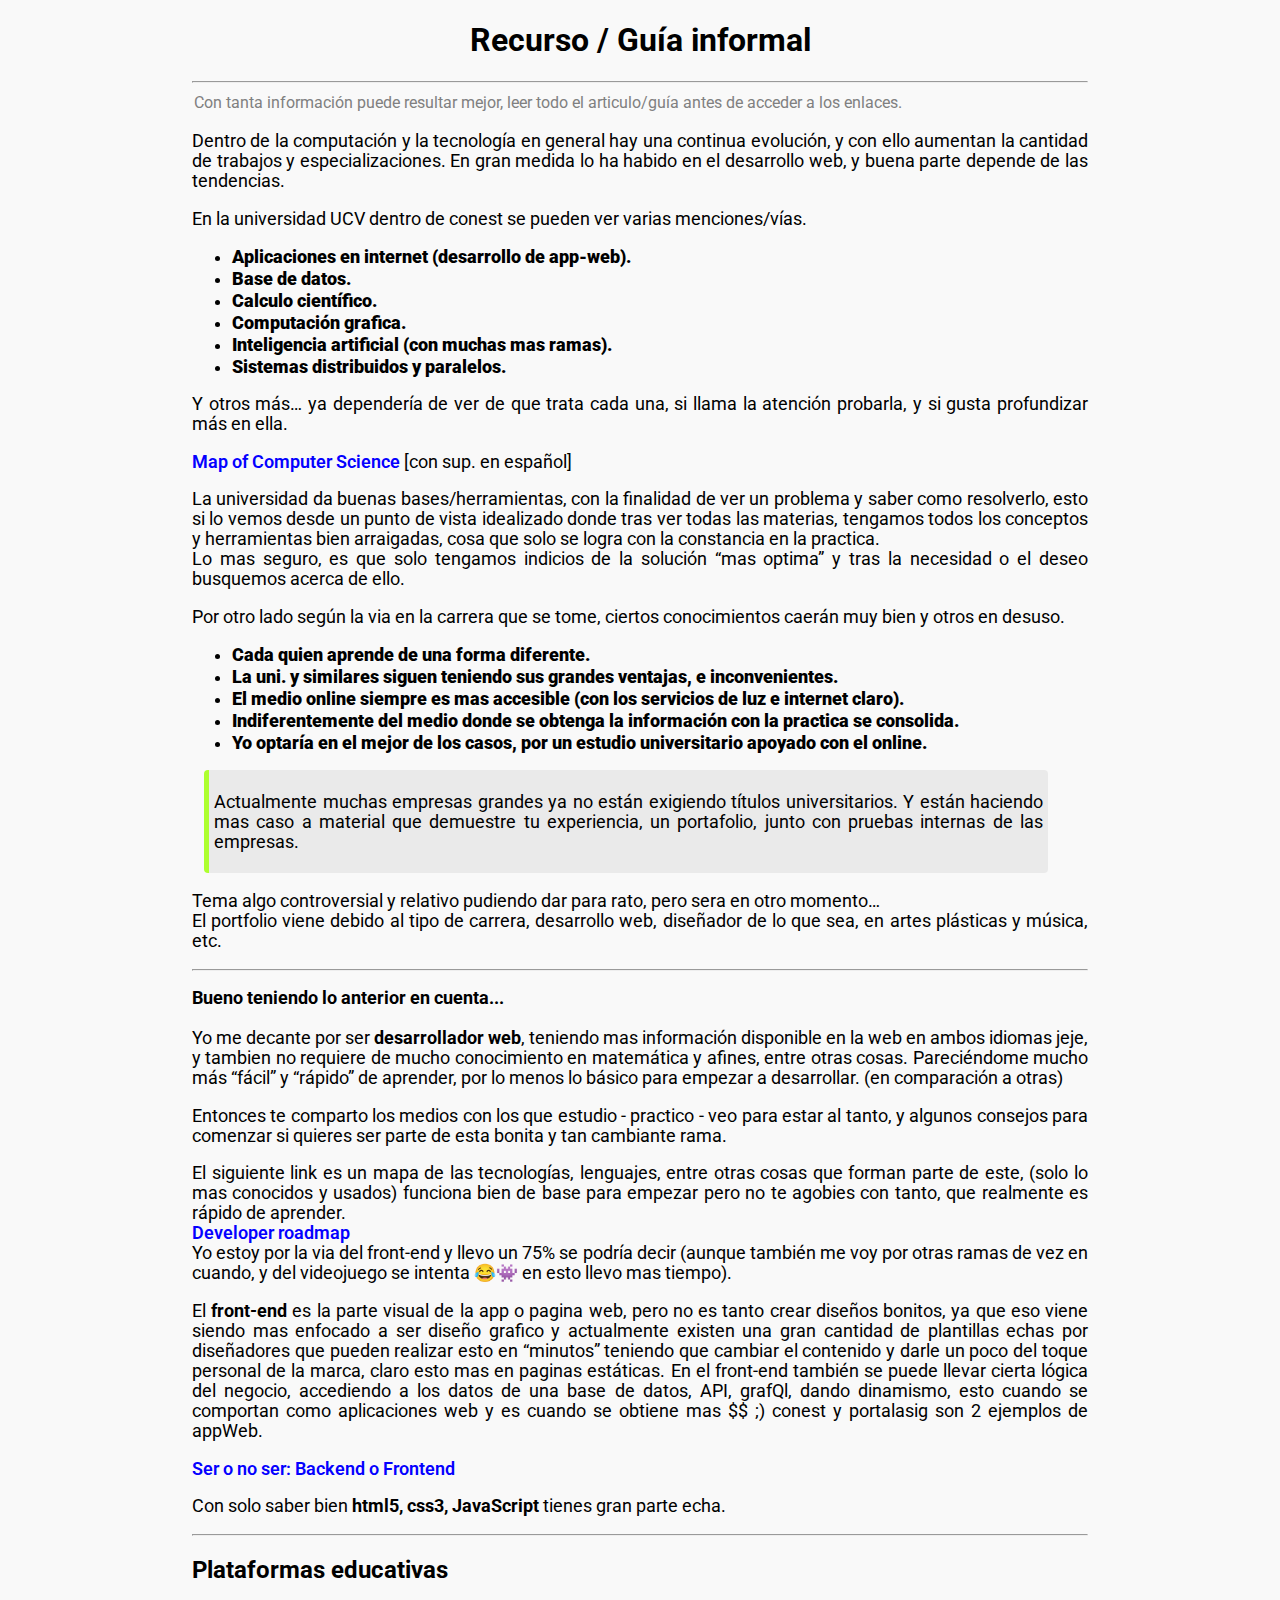
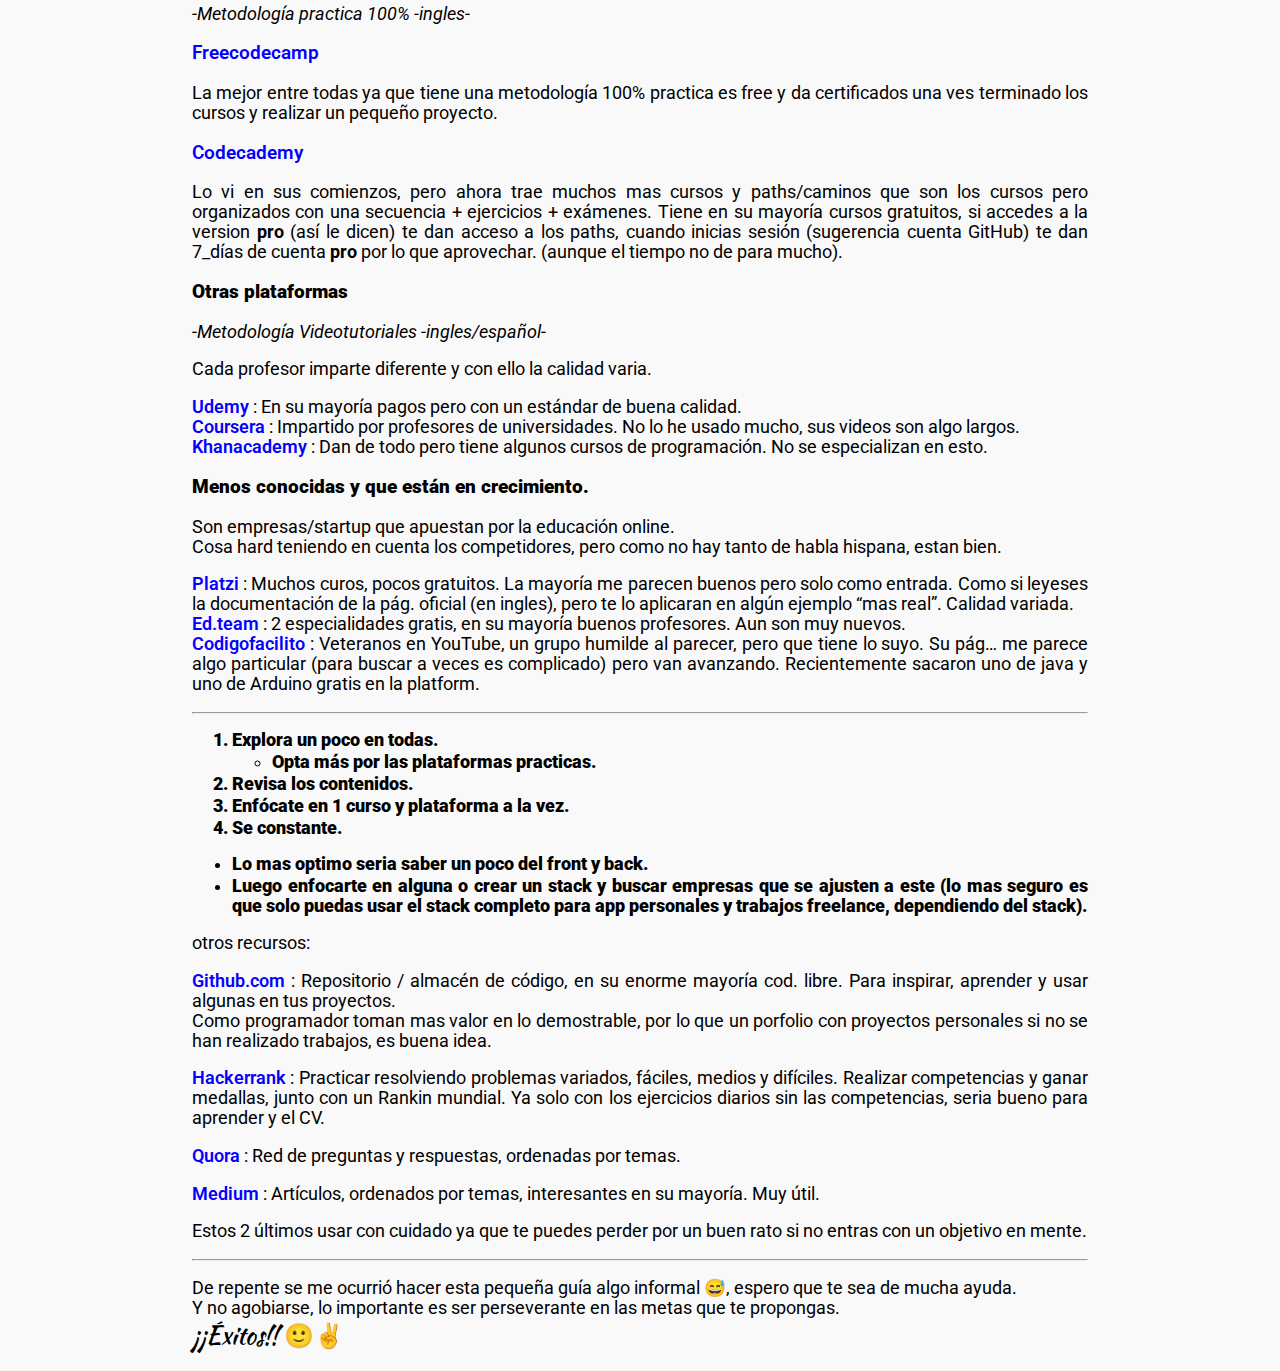
==== index.html @ 8a84d7c5 "Rename Guia-desarrollo-web.html to index.html" ====
<!DOCTYPE html>
<html>

<head>
  <meta charset="utf-8">
  <title>Untitled Document.md</title>
  <link href="https://fonts.googleapis.com/css?family=Kaushan+Script|Roboto" rel="stylesheet">
  <link rel="stylesheet" href="Guia-desarrollo-web.css">
</head>

<body>
  <h1>Recurso / Guía informal </h1>
  <hr>
  <span class="nota">
    Con tanta información puede resultar mejor, leer todo el articulo/guía antes de acceder a los enlaces.
  </span>
  <p>Dentro de la computación y la tecnología en general hay una continua evolución, y con ello aumentan la cantidad de
    trabajos y especializaciones. En gran medida lo ha habido en el desarrollo web, y buena parte depende de las
    tendencias.</p>
  <p>En la universidad UCV dentro de conest se pueden ver varias menciones/vías.</p>
  <ul>
    <li>Aplicaciones en internet (desarrollo de app-web).</li>
    <li>Base de datos.</li>
    <li>Calculo científico.</li>
    <li>Computación grafica.</li>
    <li>Inteligencia artificial (con muchas mas ramas).</li>
    <li>Sistemas distribuidos y paralelos.</li>
    </p>
  </ul>
  <p>Y otros más… ya dependería de ver de que trata cada una, si llama la atención
    probarla, y si gusta profundizar más en ella.</p>
  <p><a href="https://www.youtube.com/watch?v=SzJ46YA_RaA">Map of Computer Science</a> [con sup. en español]</p>
  <p>La universidad da buenas bases/herramientas, con la finalidad de ver un problema y saber como resolverlo, esto si
    lo vemos desde un punto de vista idealizado donde tras ver todas las materias, tengamos todos los conceptos y
    herramientas bien arraigadas, cosa que solo se logra con la constancia en la practica.<br>
    Lo mas seguro, es que solo tengamos indicios de la solución “mas optima” y tras la necesidad o el deseo busquemos
    acerca de ello.</p>
  <p>Por otro lado según la via en la carrera que se tome, ciertos conocimientos caerán muy bien y otros en desuso.</p>
  <p>
    <ul>
      <li>
        Cada quien aprende de una forma diferente.<br>
      </li>
      <li>
        La uni. y similares siguen teniendo sus grandes ventajas, e inconvenientes.<br>
      </li>
      <li>
        El medio online siempre es mas accesible (con los servicios de luz e internet claro).<br>
      </li>
      <li>
        Indiferentemente del medio donde se obtenga la información con la practica se consolida.<br>
      </li>
      <li>
        Yo optaría en el mejor de los casos, por un estudio universitario apoyado con el online.<br>
      </li>
    </ul>
  </p>

  <blockquote>
    <p>Actualmente muchas empresas grandes ya no están exigiendo títulos universitarios.
      Y están haciendo mas caso a material que demuestre tu experiencia, un portafolio, junto con
      pruebas internas de las empresas.</p>
  </blockquote>
  <p>Tema algo controversial y relativo pudiendo dar para rato, pero sera en otro momento…<br>
    <!-- Lo importante es que cada quien haga valer sus conocimientos/habilidades y se cobre lo justo por el esfuerzo.<br>  -->
    El portfolio viene debido al tipo de carrera, desarrollo web, diseñador de lo que sea, en artes plásticas y
    música, etc.</p>
  <hr>
  <p><strong>Bueno teniendo lo anterior en cuenta...</strong><br><br>
    Yo me decante por ser <strong>desarrollador web</strong>, teniendo mas información disponible en la web en ambos
    idiomas jeje, y tambien no requiere de mucho conocimiento en matemática y afines, entre otras cosas. Pareciéndome
    mucho más
    “fácil” y “rápido” de aprender, por lo menos lo básico para empezar a desarrollar. (en comparación a otras)</p>
  <p>Entonces te comparto los medios con los que estudio - practico - veo para estar al tanto, y algunos consejos para
    comenzar si
    quieres ser parte de esta bonita y tan cambiante rama.</p>
  <p>El siguiente link es un mapa de las tecnologías, lenguajes, entre otras cosas que forman parte de este, (solo lo
    mas conocidos y usados) funciona bien de base para empezar pero no te agobies con tanto, que realmente es rápido de
    aprender.<br>
    <a href="https://github.com/kamranahmedse/developer-roadmap">Developer roadmap</a><br>
    Yo estoy por la via del front-end y llevo un 75% se podría decir (aunque también me voy por otras ramas de vez en
    cuando, y del videojuego se intenta 😂👾 en esto llevo mas tiempo).</p>
  <p>El <strong>front-end</strong> es la parte visual de la app o pagina web, pero no es tanto crear diseños bonitos,
    ya que eso viene siendo mas enfocado a ser diseño grafico y actualmente existen una gran cantidad de plantillas
    echas por diseñadores que pueden realizar esto en “minutos” teniendo que cambiar el contenido y darle un poco del
    toque personal de la marca, claro esto mas en paginas estáticas. En el
    front-end también se puede llevar cierta lógica del negocio, accediendo a los datos de una base de datos, API,
    grafQl, dando dinamismo, esto cuando se comportan como aplicaciones web y es cuando se obtiene mas $$ ;) conest y
    portalasig son 2 ejemplos de appWeb.</p>
  <p><a href="https://www.youtube.com/watch?v=WViNjzoDonU&amp;t=3s">Ser o no ser: Backend o
      Frontend</a></p>
  <p>Con solo saber bien <strong>html5, css3, JavaScript</strong> tienes gran parte echa.</p>
  <hr>
  <h2><a id="Plataformas_educativas_58"></a>Plataformas educativas</h2>
  <p>-<em>Metodología practica 100% -ingles</em>-</p>
  <h3><a id="freecodecamphttpswwwfreecodecamporg_62"></a><a href="https://www.freecodecamp.org/">Freecodecamp</a></h3>
  <p>La mejor entre todas ya que tiene una metodología 100% practica es free y da certificados una ves terminado los
    cursos y realizar un pequeño proyecto.</p>
  <h3><a id="codecademyhttpswwwcodecademycomeslearn_66"></a><a href="https://www.codecademy.com/es/learn">Codecademy</a></h3>
  <p>Lo vi en sus comienzos, pero ahora trae muchos mas cursos y paths/caminos que son los cursos pero organizados con
    una secuencia + ejercicios + exámenes. Tiene en su mayoría cursos gratuitos, si accedes a la version <strong>pro</strong>
    (así le dicen) te dan acceso a los paths, cuando inicias sesión (sugerencia cuenta GitHub) te dan 7_días de cuenta
    <strong>pro</strong> por lo que aprovechar. (aunque el tiempo no de para mucho).</p>
  <h3><a id="Otras_plataformas_Metodologa_Videotutoriales_inglesespaol_70"></a><strong>Otras plataformas</strong></h3>
  <p>-<em>Metodología Videotutoriales -ingles/español</em>-</p>
  <p>Cada profesor imparte diferente y con ello la calidad varia.</p>
  <p><a href="https://www.udemy.com/">Udemy</a> : En su mayoría pagos pero con un estándar de buena calidad.<br>
    <a href="https://www.coursera.org/">Coursera</a> : Impartido por profesores de universidades. No lo he usado mucho,
    sus videos son algo largos.<br>
    <a href="https://es.khanacademy.org/">Khanacademy</a> : Dan de todo pero tiene algunos cursos de programación. No
    se especializan en esto.</p>
  <h3><a id="Menos_conocidas_y_que_estn_en_crecimiento_78"></a><strong>Menos conocidas y que están en crecimiento.</strong></h3>
  <p>Son empresas/startup que apuestan por la educación online.<br>
    Cosa hard teniendo en cuenta los competidores, pero como no hay tanto de habla hispana, estan bien.</p>
  <p><a href="https://platzi.com/">Platzi</a> : Muchos curos, pocos gratuitos. La mayoría me parecen buenos pero solo
    como entrada. Como si leyeses la documentación de la pág. oficial (en ingles), pero te lo aplicaran en algún
    ejemplo “mas real”. Calidad variada.<br>
    <a href="https://ed.team/especialidades">Ed.team</a> : 2 especialidades gratis, en su mayoría buenos profesores.
    Aun son muy nuevos.<br>
    <a href="https://codigofacilito.com/">Codigofacilito</a> : Veteranos en YouTube, un grupo humilde al parecer, pero
    que tiene lo suyo. Su pág… me parece algo particular (para buscar a veces es complicado) pero van avanzando.
    Recientemente sacaron uno de java y uno de Arduino gratis en la platform.</p>
  <hr>
  <ol>
    <li>Explora un poco en todas.
      <ul>
        <li>Opta más por las plataformas practicas.</li>
      </ul>
    </li>
    <li>Revisa los contenidos.</li>
    <li>Enfócate en 1 curso y plataforma a la vez.</li>
    <li>Se constante.</li>
  </ol>
  <ul>
    <li>Lo mas optimo seria saber un poco del front y back.</li>
    <li>Luego enfocarte en alguna o crear un stack y buscar empresas que se ajusten a este (lo mas seguro es que solo
      puedas usar el stack completo para app personales y trabajos freelance, dependiendo del stack).</li>
  </ul>
  <p>otros recursos:</p>
  <p><a href="https://github.com/explore">Github.com</a> : Repositorio / almacén de código, en su enorme mayoría cod.
    libre. Para inspirar, aprender y usar algunas en tus proyectos.<br>
    Como programador toman mas valor en lo demostrable, por lo que un porfolio con proyectos personales si no se han
    realizado trabajos, es buena idea.</p>
  <p><a href="https://www.hackerrank.com">Hackerrank</a> : Practicar resolviendo problemas variados, fáciles, medios y
    difíciles. Realizar competencias y ganar medallas, junto con un Rankin mundial. Ya solo con los ejercicios diarios
    sin las competencias, seria bueno para aprender y el CV.</p>
  <p><a href="https://es.quora.com/">Quora</a> : Red de preguntas y respuestas, ordenadas por temas.</p>
  <p><a href="https://medium.com/">Medium</a> : Artículos, ordenados por temas, interesantes en su mayoría. Muy útil.</p>
  <p>Estos 2 últimos usar con cuidado ya que te puedes perder por un buen rato si no entras con un objetivo en mente.</p>

  <hr>
  <p>
    De repente se me ocurrió hacer esta pequeña guía algo informal 😅, espero que te sea de mucha ayuda.<br>
    Y no agobiarse, lo importante es ser perseverante en las metas que te propongas. <br>
    <span class="exitos">
      ¡¡Éxitos!! 🙂✌
    </span>
  </p>
</body>

</html>
---- Guia-desarrollo-web.css ----
/* 
font-family: 'Roboto', sans-serif;
font-family: 'Kaushan Script', cursive;
*/
body {
  margin: 0 28px;
  padding: 0;
  font-family: 'Roboto', sans-serif;
  text-align: justify;
  background-color: rgba(233, 232, 232, 0.26);
  font-weight: 400;
  text-rendering: optimizeLegibility;
}

h1 {
  text-align: center;
}
p, li {
  font-size: 1.1rem;
}

a {
  font-weight: 600;
  text-decoration: none;
  color: rgb(4, 0, 255);
}
blockquote {
  margin-left: 12px; 
  background-color: rgba(51, 51, 51, 0.075);
  padding: 4px 5px;
  border-left: solid 5px greenyellow;
  border-radius: 4px;
}
li {
  margin-top: 2px;
  font-weight: 900;
}
.nota {
  display: block;
  color: grey;
  font-size: 1em;
  padding: 2px;
}
.exitos {
  font-family:'Kaushan Script', cursive;
  font-size: 24px;
}
@media screen and (min-width: 600px){
  body {
    margin: 0 10%;
  }
}
@media screen and (min-width: 800px){
  body {
    margin: 0 15%;
  }
}
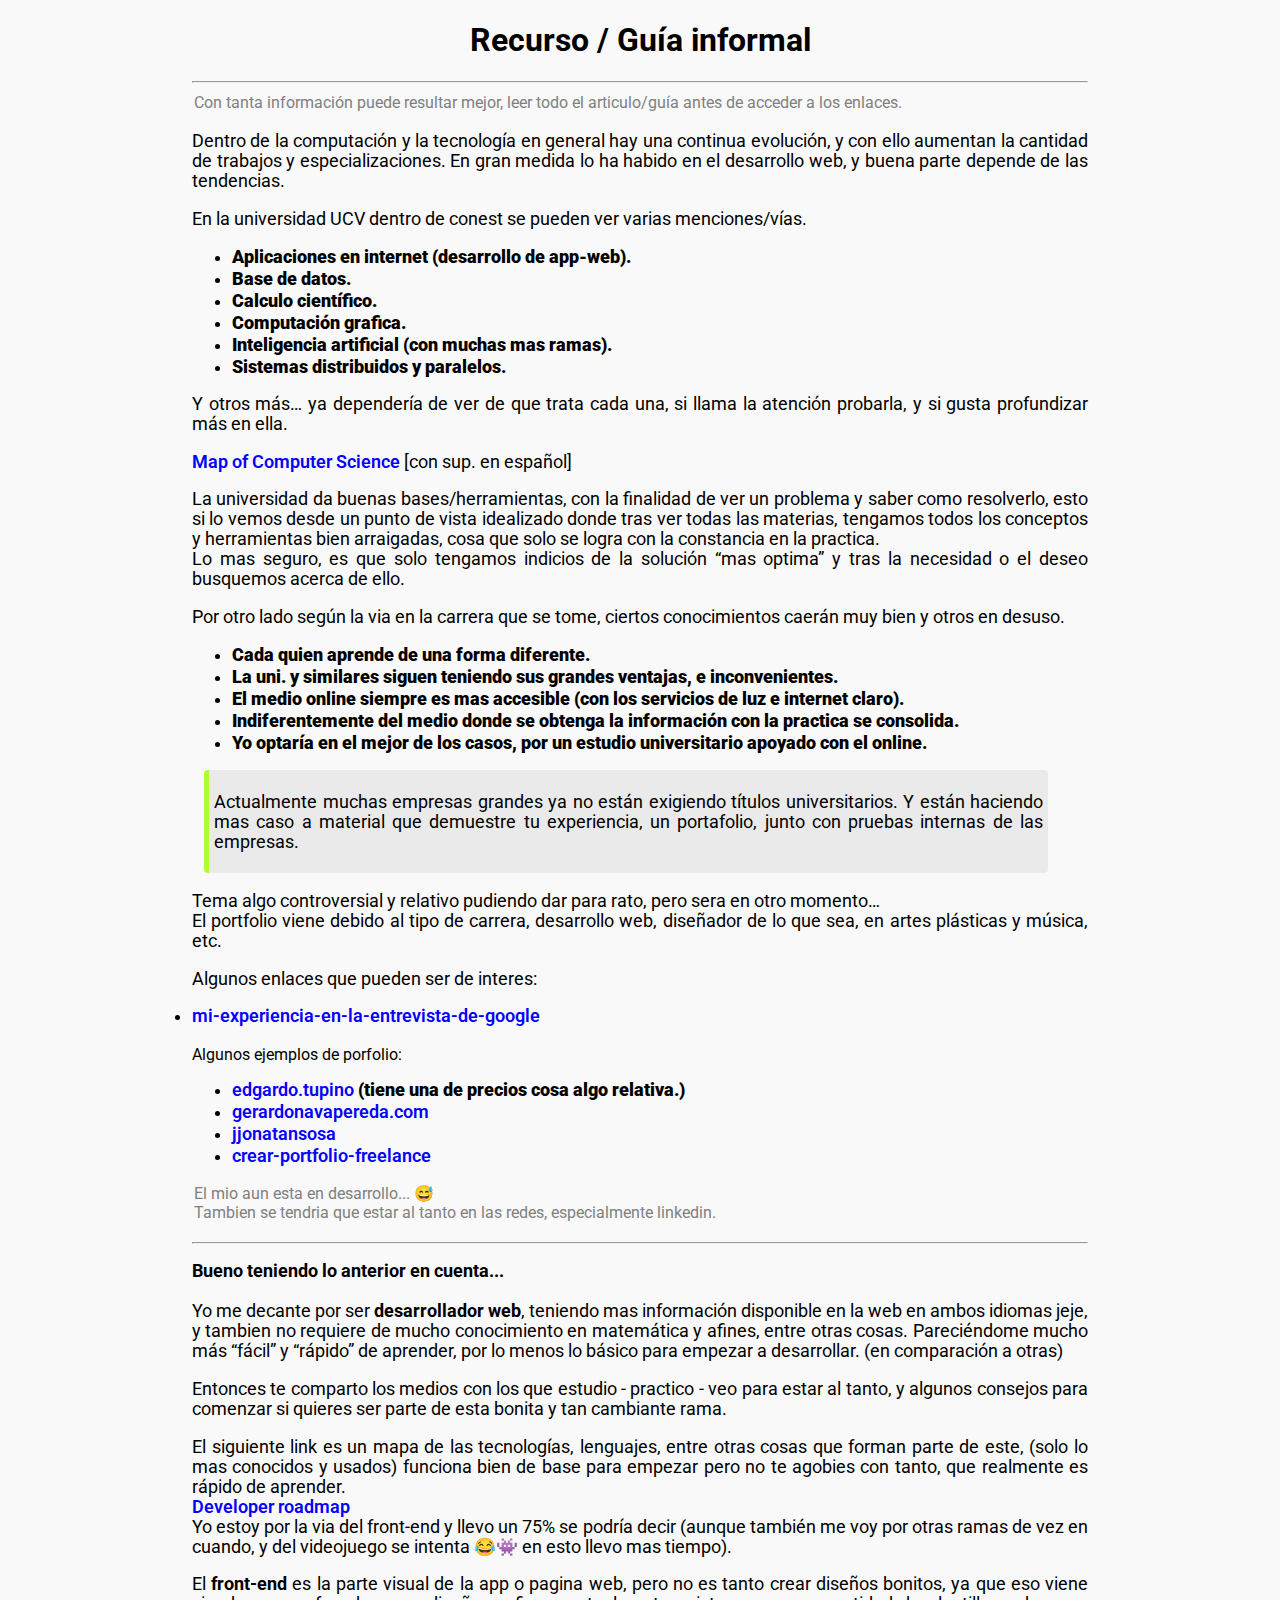
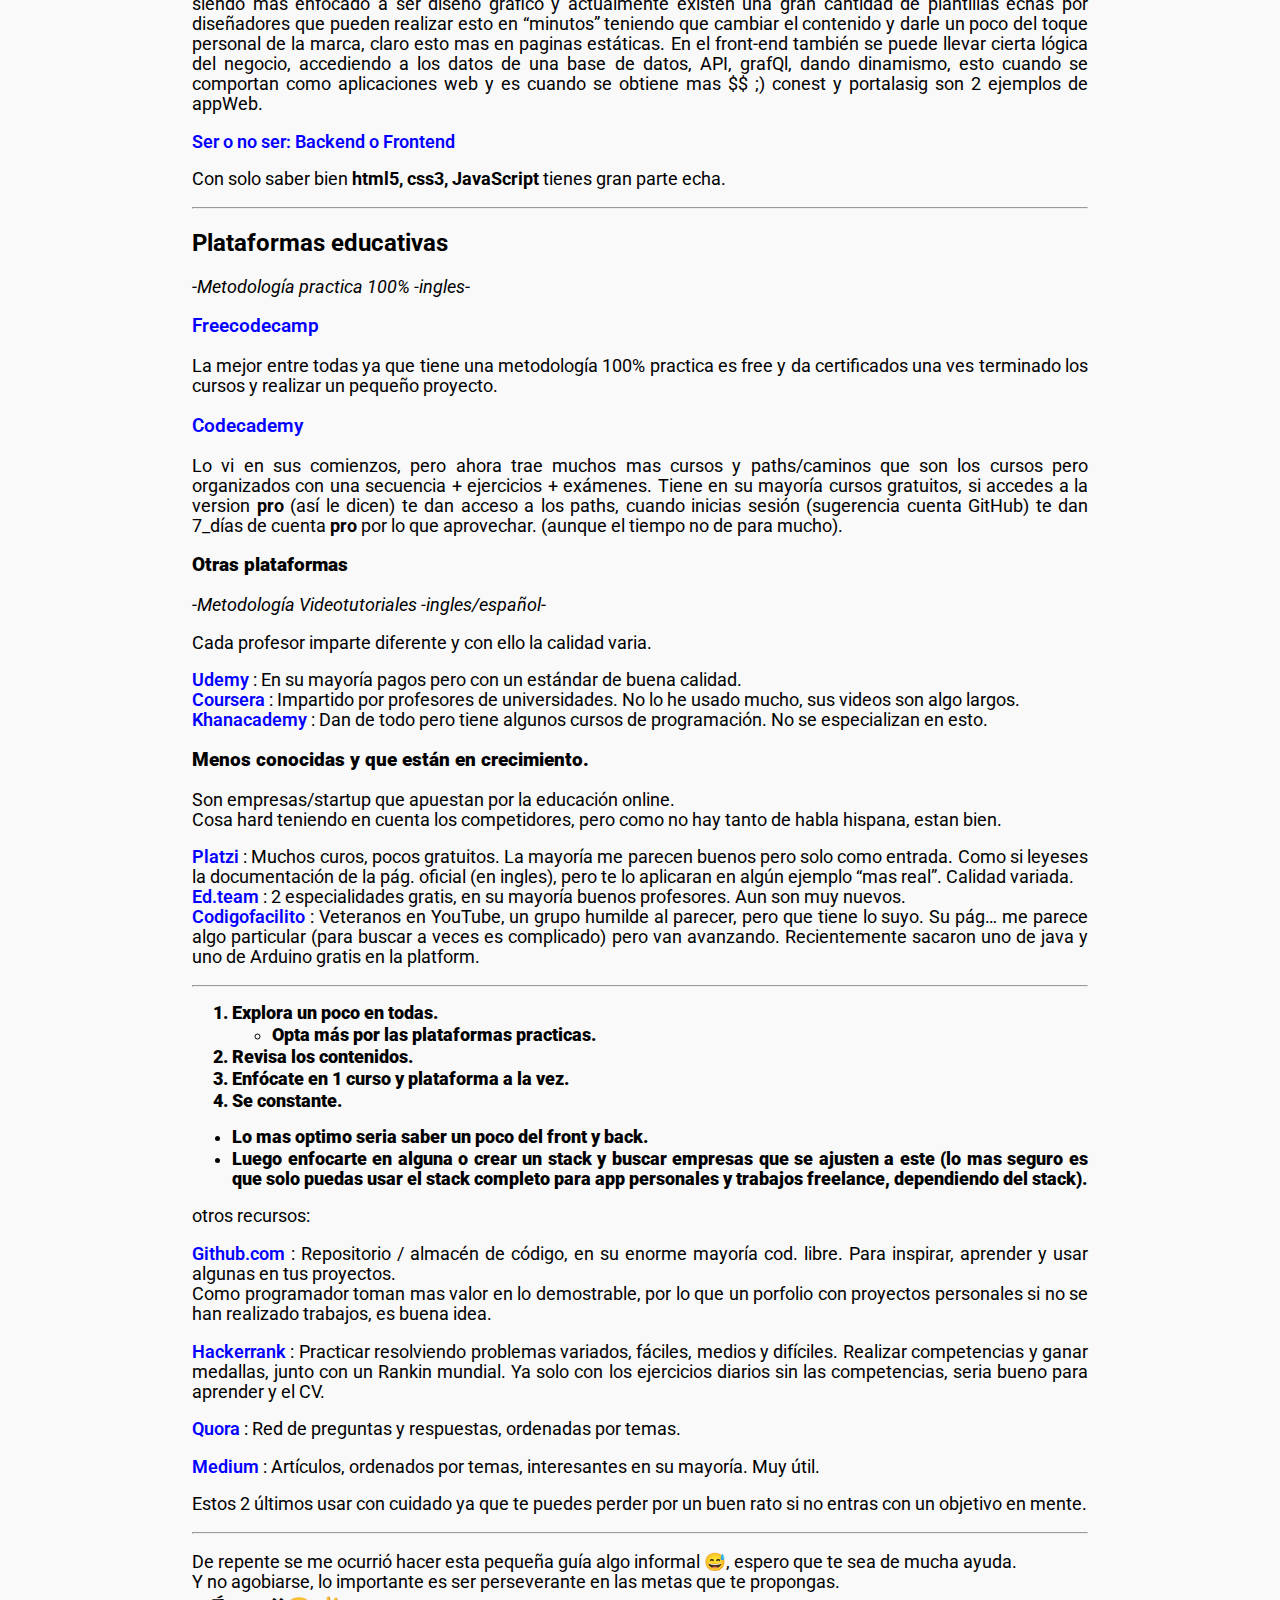
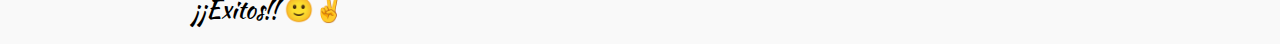
==== commit bb1f5ea8: "Merge branch 'master' of https://github.com/avicdro/Guia-informal-para-comenzar-en-el-desarrollo-web" ====
--- a/index.html
+++ b/index.html
@@ -64,7 +64,35 @@
   <p>Tema algo controversial y relativo pudiendo dar para rato, pero sera en otro momento…<br>
     <!-- Lo importante es que cada quien haga valer sus conocimientos/habilidades y se cobre lo justo por el esfuerzo.<br>  -->
     El portfolio viene debido al tipo de carrera, desarrollo web, diseñador de lo que sea, en artes plásticas y
-    música, etc.</p>
+    música, etc.
+  </p>
+  <p>
+    Algunos enlaces que pueden ser de interes: <br>
+
+    <li>
+      <a href="http://www.enrique7mc.com/2017/05/mi-experiencia-en-la-entrevista-de-google/">mi-experiencia-en-la-entrevista-de-google</a>
+    </li> 
+    <br>
+    Algunos ejemplos de porfolio: <br>
+    <ul>
+      <li>
+        <a href="https://edgardo.tupino.com/">edgardo.tupino</a> (tiene una de precios cosa algo relativa.) <br>
+      </li>
+      <li>
+        <a href="https://gerardonavapereda.com/#blog">gerardonavapereda.com</a> <br>
+      </li>
+      <li>
+        <a href="https://jjonatansosa.github.io/portafolio/index.html#home">jjonatansosa</a> <br>
+      </li>
+      <li>
+        <a href="https://www.lancetalent.com/blog/crear-portfolio-freelance-fp/">crear-portfolio-freelance</a> <br>
+      </li>
+    </ul>
+    <span class="nota">
+      El mio aun esta en desarrollo... 😅 <br>
+      Tambien se tendria que estar al tanto en las redes, especialmente linkedin.
+    </span>
+  </p>
   <hr>
   <p><strong>Bueno teniendo lo anterior en cuenta...</strong><br><br>
     Yo me decante por ser <strong>desarrollador web</strong>, teniendo mas información disponible en la web en ambos
